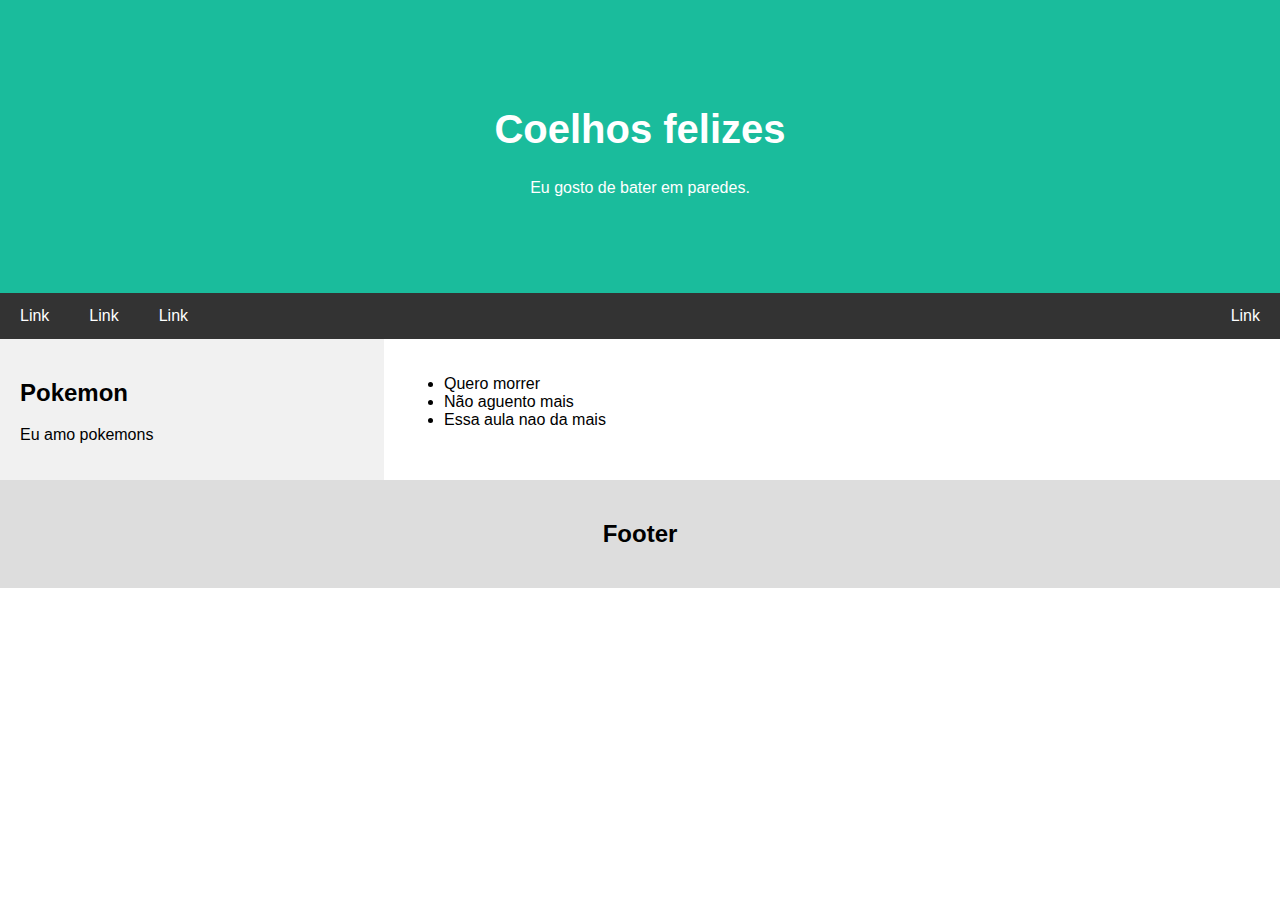
==== index.html @ 1e7dfd70 "Rename site.html to index.html" ====
<!doctype html>
<html>
    <head>
        <title> Meu site </title>
        <meta charset="UTF-8">
        <meta name="viewport" content="width=device-width, initial-scale=1">
        <link href="main.css" rel="stylesheet" type="text/css" />
        
    </head>
    
    <body>
        
        <div class="header">
            <h1>Coelhos felizes</h1>
            <p>Eu gosto de bater em paredes.</p>
        </div>
        
        <div class="navbar">
            <a href="#">Link</a>
            <a href="#">Link</a>
            <a href="#">Link</a>
            <a href="#" class="right">Link</a>
        </div>
        
        
        <div class ="row">
            <div class ="side">
                <h2>Pokemon</h2>
                <p>Eu amo pokemons</p>
            </div>
            <div class ="main">
                <ul>
                    <li>Quero morrer</li>
                    <li>Não aguento mais</li>
                    <li>Essa aula nao da mais</li>
                </ul>
            </div>
        </div>
        
        <div class="footer">
            <h2>Footer</h2>
        </div>
    </body>
    
</html>
---- main.css ----
body {
    font-family: Arial, Helvetica, sans-serif;
    margin: 0;
}

.header {
    padding: 80px; /* caixa atras */
    text-align: center;
    background: #1abc9c; /*fundo verde */
    color: white; /* texto branco */
}

.header h1 {
    font-size : 40px;
}

/* Style the top navigation bar */
.navbar {
    overflow: hidden;
    background-color: #333;
}

/* Style the navigation bar links */
.navbar a {
    float: left;
    display: block;
    color: white;
    text-align: center;
    padding: 14px 20px;
    text-decoration: none;
}

/* Right-aligned link */
.navbar a.right {
    float: right;
}

/* Change color on hover */
.navbar a:hover {
    background-color: #ddd;
    color: black;
}

* {
    box-sizing: border-box;
}

.row {
    display: flex;
    flex-wrap: wrap;
}

.side {
    flex: 30%;
    background-color: #f1f1f1;
    padding: 20px;
}

.main {
    flex: 70%;
    background-color: white;
    padding: 20px;
}

@media screen and (max-width: 700px) {
    .row {
        flex-direction: column;
    }
}

@media screen and (max-width: 400px) {
    .navbar a {
        float: none;
        width: 100%;
    }
}

.footer {
    padding: 20px;
    text-align: center;
    background: #ddd;
}
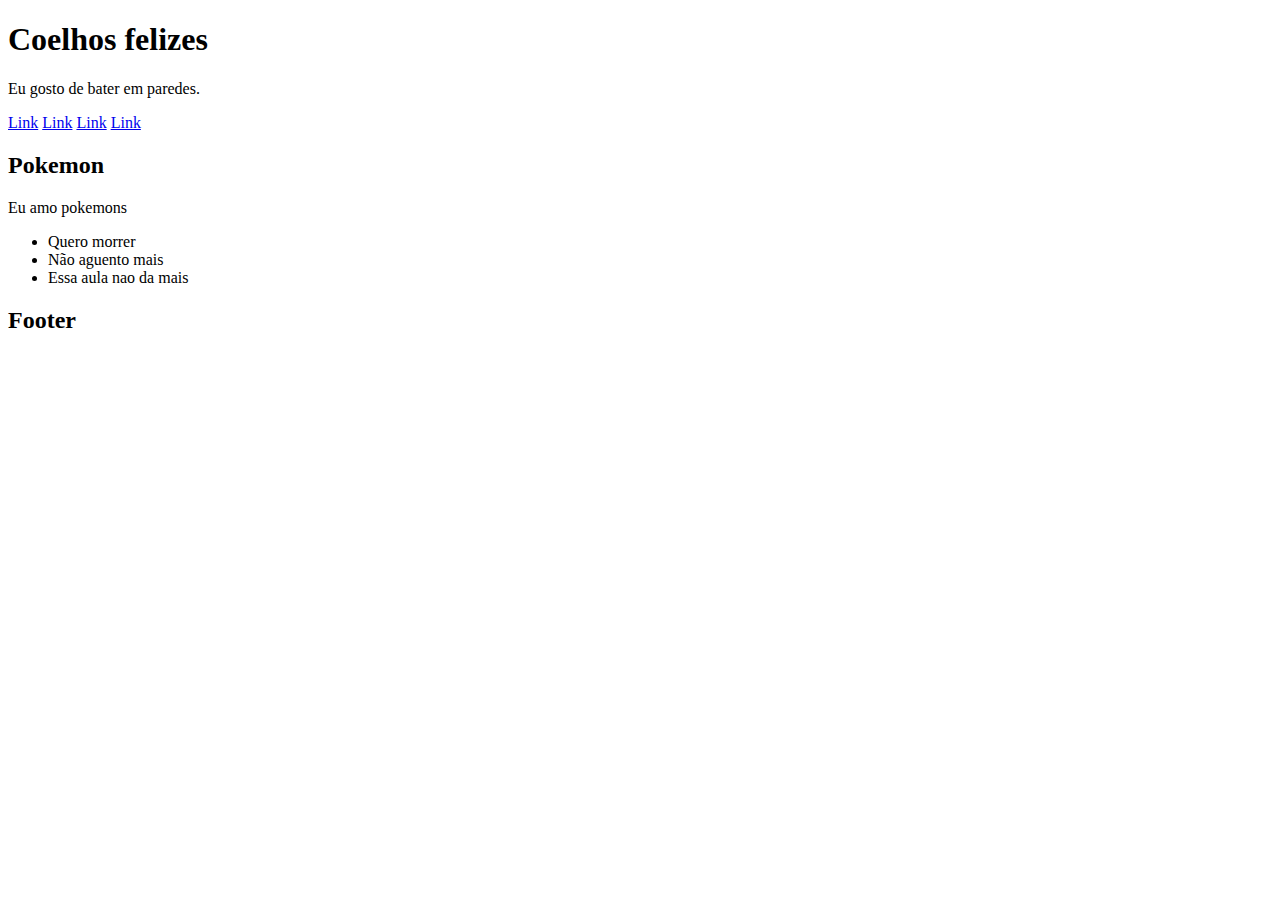
==== commit eadbd651: "Update index.html" ====
--- a/index.html
+++ b/index.html
@@ -4,7 +4,7 @@
         <title> Meu site </title>
         <meta charset="UTF-8">
         <meta name="viewport" content="width=device-width, initial-scale=1">
-        <link href="main.css" rel="stylesheet" type="text/css" />
+        <link href="styles/main.css" rel="stylesheet" type="text/css" />
         
     </head>
     
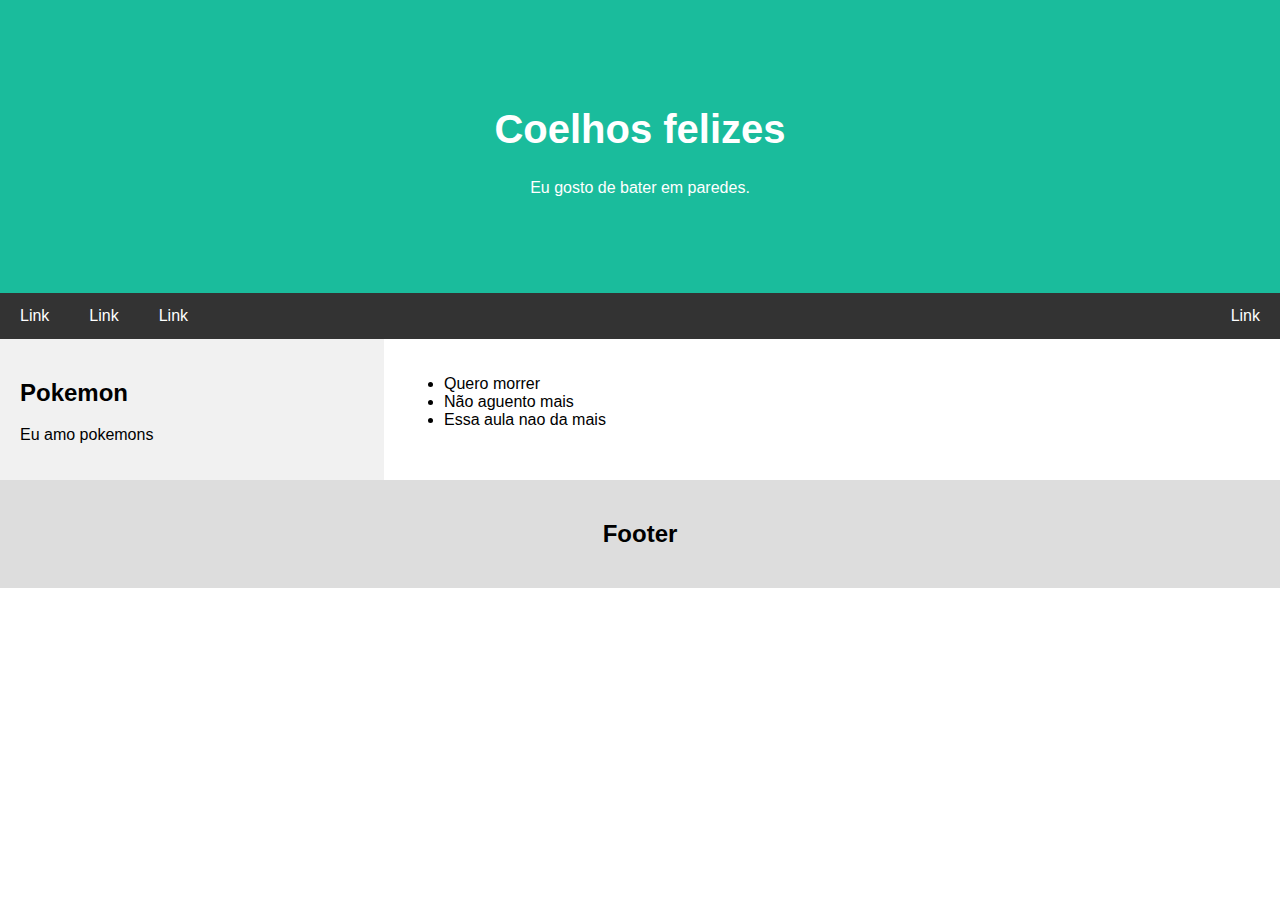
==== commit 1177b9b6: "Update index.html" ====
--- a/index.html
+++ b/index.html
@@ -4,7 +4,7 @@
         <title> Meu site </title>
         <meta charset="UTF-8">
         <meta name="viewport" content="width=device-width, initial-scale=1">
-        <link href="styles/main.css" rel="stylesheet" type="text/css" />
+        <link href="main.css" rel="stylesheet" type="text/css" />
         
     </head>
     
--- a/main.css
+++ b/main.css
@@ -0,0 +1,83 @@
+body {
+    font-family: Arial, Helvetica, sans-serif;
+    margin: 0;
+}
+
+.header {
+    padding: 80px; /* caixa atras */
+    text-align: center;
+    background: #1abc9c; /*fundo verde */
+    color: white; /* texto branco */
+}
+
+.header h1 {
+    font-size : 40px;
+}
+
+/* Style the top navigation bar */
+.navbar {
+    overflow: hidden;
+    background-color: #333;
+}
+
+/* Style the navigation bar links */
+.navbar a {
+    float: left;
+    display: block;
+    color: white;
+    text-align: center;
+    padding: 14px 20px;
+    text-decoration: none;
+}
+
+/* Right-aligned link */
+.navbar a.right {
+    float: right;
+}
+
+/* Change color on hover */
+.navbar a:hover {
+    background-color: #ddd;
+    color: black;
+}
+
+* {
+    box-sizing: border-box;
+}
+
+.row {
+    display: flex;
+    flex-wrap: wrap;
+}
+
+.side {
+    flex: 30%;
+    background-color: #f1f1f1;
+    padding: 20px;
+}
+
+.main {
+    flex: 70%;
+    background-color: white;
+    padding: 20px;
+}
+
+@media screen and (max-width: 700px) {
+    .row {
+        flex-direction: column;
+    }
+}
+
+@media screen and (max-width: 400px) {
+    .navbar a {
+        float: none;
+        width: 100%;
+    }
+}
+
+.footer {
+    padding: 20px;
+    text-align: center;
+    background: #ddd;
+}
+
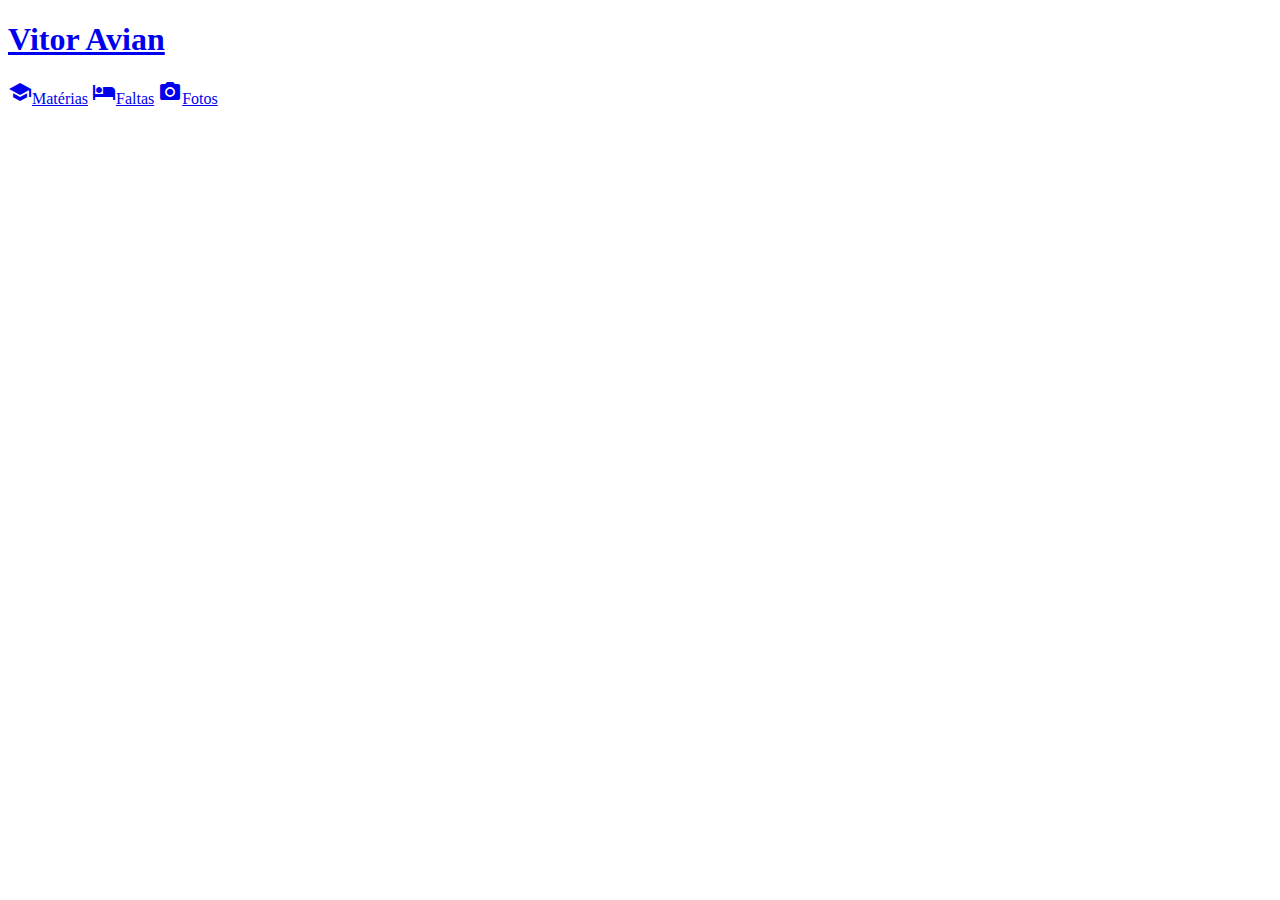
==== commit 33221da8: "Rename index3.html to index.html" ====
--- a/index.html
+++ b/index.html
@@ -1,45 +1,25 @@
-<!doctype html>
+<!DOCTYPE html>
 <html>
     <head>
-        <title> Meu site </title>
+        <title>Vitor</title>
         <meta charset="UTF-8">
-        <meta name="viewport" content="width=device-width, initial-scale=1">
-        <link href="main.css" rel="stylesheet" type="text/css" />
+        <meta name="viewport" content="width=device-width, initial-scale=1"> <!-- ajustar na tela -->
+        <link rel="stylesheet" href="main3.css">
+        <link href="https://fonts.googleapis.com/icon?family=Material+Icons" rel="stylesheet">
+    </head>
+    <body>
+        <a id="titulo" href="index3.html">
+            <div class="topo">
+                <h1>Vitor Avian</h1>
+            </div>
+        </a>
         
-    </head>
-    
-    <body>
-        
-        <div class="header">
-            <h1>Coelhos felizes</h1>
-            <p>Eu gosto de bater em paredes.</p>
+        <div class="navbar">
+            <a href="materias.html"><i class="material-icons">school</i>Matérias</a>
+            <a href="faltas.html"><i class="material-icons">hotel</i>Faltas</a>
+            <a href="fotos.html"><i class="material-icons">camera_alt</i>Fotos</a>
+            
         </div>
         
-        <div class="navbar">
-            <a href="#">Link</a>
-            <a href="#">Link</a>
-            <a href="#">Link</a>
-            <a href="#" class="right">Link</a>
-        </div>
-        
-        
-        <div class ="row">
-            <div class ="side">
-                <h2>Pokemon</h2>
-                <p>Eu amo pokemons</p>
-            </div>
-            <div class ="main">
-                <ul>
-                    <li>Quero morrer</li>
-                    <li>Não aguento mais</li>
-                    <li>Essa aula nao da mais</li>
-                </ul>
-            </div>
-        </div>
-        
-        <div class="footer">
-            <h2>Footer</h2>
-        </div>
     </body>
-    
 </html>
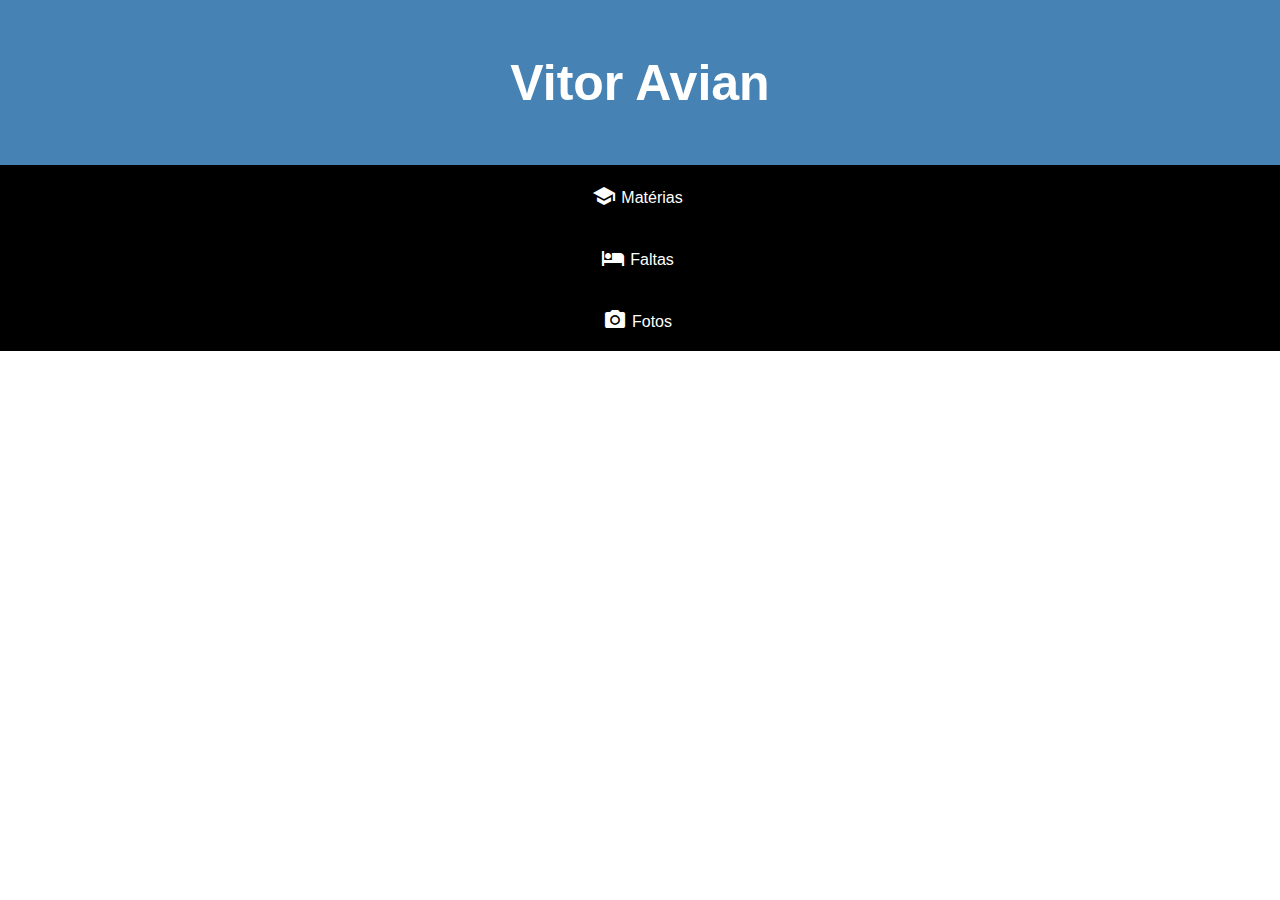
==== commit a1845a16: "Update index.html" ====
--- a/index.html
+++ b/index.html
@@ -8,7 +8,7 @@
         <link href="https://fonts.googleapis.com/icon?family=Material+Icons" rel="stylesheet">
     </head>
     <body>
-        <a id="titulo" href="index3.html">
+        <a id="titulo" href="index.html">
             <div class="topo">
                 <h1>Vitor Avian</h1>
             </div>
--- a/main3.css
+++ b/main3.css
@@ -0,0 +1,76 @@
+body {
+    font-family: Arial;
+    margin: 0;
+}
+
+.topo {
+    background-color:steelblue;
+    color:white;
+    text-align: center;
+    padding:20px;
+}
+
+#titulo {
+     text-decoration:none;
+     color:white;
+}
+
+.topo h1 {
+    font-size: 50px;
+}
+
+.navbar {
+    overflow:hidden;
+    background-color: black;
+}
+
+.navbar a {
+    float: center;
+    display: block;
+    color: white;
+    text-align: center;
+    padding: 14px 20px;
+    text-decoration: none;
+    margin-left: 0px;
+}
+
+.navbar a:hover {
+    background-color: #ddd;
+    color: black;
+}
+
+* {
+    box-sizing: border-box;
+}
+
+.material-icons {
+    padding-bottom: 10px;
+    font-size: 15px;
+    position: relative;
+    right: 5px;
+    top: 5px;
+}
+
+.fundo {
+    overflow:hidden;
+    background-color: #edf3f8;
+    margin: 20px 300px;
+    padding-top: 1px;
+    padding-bottom: 1px;
+}
+
+.fundo a{
+    padding: 21px 150px;
+    font-size: 20px;
+    float: center;
+    display: block;
+    color: black;
+    text-align: center;
+    text-decoration: none;
+}
+
+.fundo a:hover{
+    background-color: #c8daea;
+}
+
+
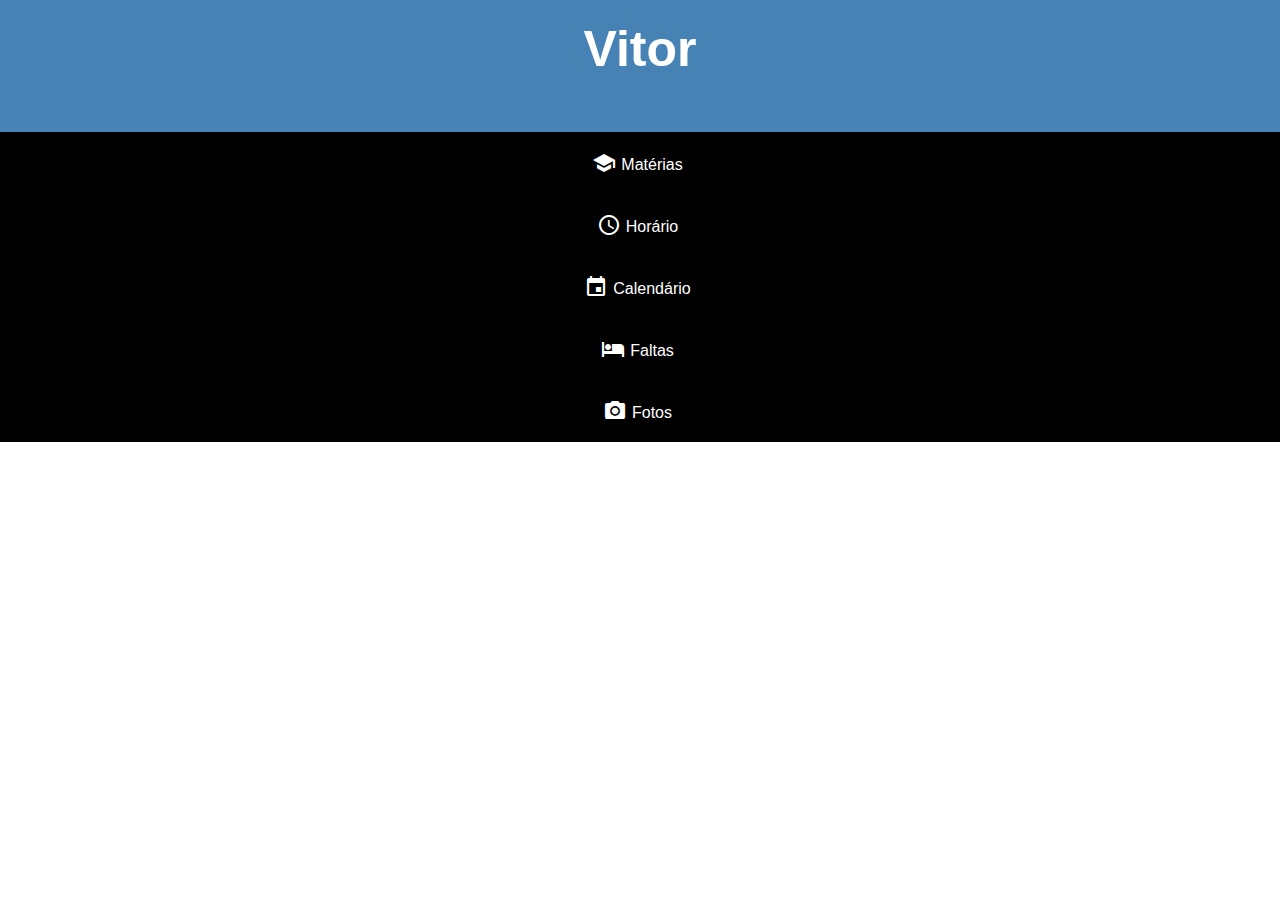
==== commit 98ae5b4d: "Antes de dormir" ====
--- a/index.html
+++ b/index.html
@@ -1,3 +1,4 @@
+
 <!DOCTYPE html>
 <html>
     <head>
@@ -6,16 +7,20 @@
         <meta name="viewport" content="width=device-width, initial-scale=1"> <!-- ajustar na tela -->
         <link rel="stylesheet" href="main3.css">
         <link href="https://fonts.googleapis.com/icon?family=Material+Icons" rel="stylesheet">
+        <link rel="stylesheet" href="https://use.fontawesome.com/releases/v5.5.0/css/all.css" integrity="sha384-B4dIYHKNBt8Bc12p+WXckhzcICo0wtJAoU8YZTY5qE0Id1GSseTk6S+L3BlXeVIU" crossorigin="anonymous">
     </head>
     <body>
         <a id="titulo" href="index.html">
             <div class="topo">
-                <h1>Vitor Avian</h1>
+                <i class="fas fa-crown"></i>
+                <h1>Vitor</h1>
             </div>
         </a>
         
         <div class="navbar">
             <a href="materias.html"><i class="material-icons">school</i>Matérias</a>
+            <a href="horario.html"><i class="material-icons">schedule</i>Horário</a>
+            <a href="calendario.html"><i class="material-icons">event</i>Calendário</a>
             <a href="faltas.html"><i class="material-icons">hotel</i>Faltas</a>
             <a href="fotos.html"><i class="material-icons">camera_alt</i>Fotos</a>
             
--- a/main3.css
+++ b/main3.css
@@ -15,8 +15,18 @@
      color:white;
 }
 
+/**/
+
 .topo h1 {
+    margin-top: 0px;
+    padding-top: 0px;
     font-size: 50px;
+}
+
+.fa-crown {
+    float:center;
+    font-size: 30px;
+    margin-bottom: 10px;
 }
 
 .navbar {
@@ -52,18 +62,18 @@
 }
 
 .fundo {
-    overflow:hidden;
     background-color: #edf3f8;
-    margin: 20px 300px;
-    padding-top: 1px;
-    padding-bottom: 1px;
+    max-width: 800px;
+    margin: 20px auto;
 }
 
 .fundo a{
-    padding: 21px 150px;
+    display: block;
+    float: center;
+    max-width:800px;
+    margin:auto;
+    padding: 21px 10px;
     font-size: 20px;
-    float: center;
-    display: block;
     color: black;
     text-align: center;
     text-decoration: none;
@@ -73,4 +83,11 @@
     background-color: #c8daea;
 }
 
+img {
+    float: center;
+    display: block;
+    max-width: 600px;
+    margin: auto;
+    max-height: 300px;
+}
 
